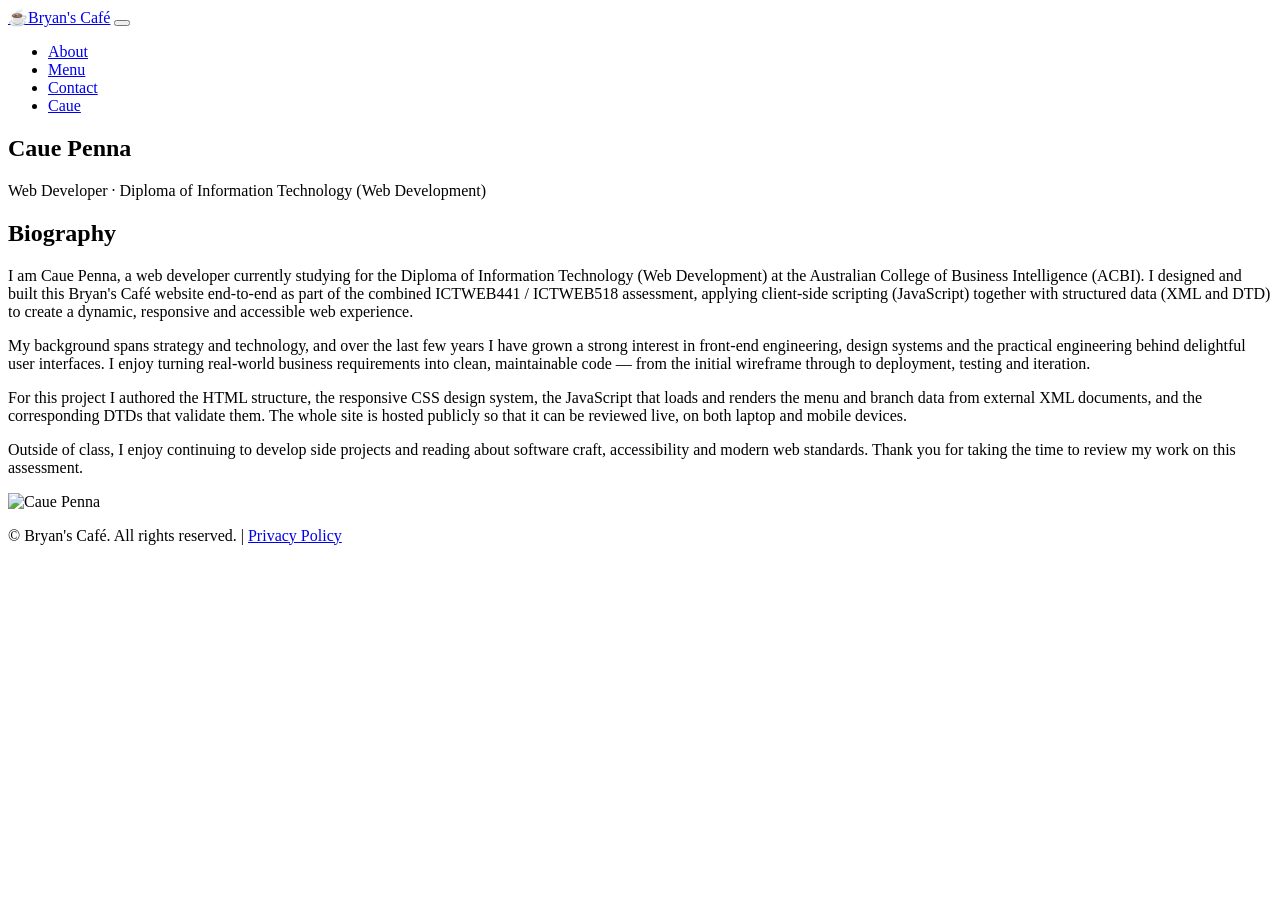
==== caue/index.html @ ef35195e "Add files via upload" ====
<!DOCTYPE html>
<html lang="en">
<head>
    <meta charset="UTF-8">
    <meta name="viewport" content="width=device-width, initial-scale=1.0">
    <meta name="description" content="About Caue Penna - Web Developer of Bryan's Café">
    <title>Caue | Bryan's Café</title>
    <link rel="stylesheet" href="../css/style.css">
</head>
<body>
    <header class="site-header">
        <nav class="navbar" aria-label="Main navigation">
            <a href="../index.html" class="logo"><span class="logo-icon">&#9749;</span><span class="logo-text">Bryan's Café</span></a>
            <button class="nav-toggle" aria-label="Toggle navigation"><span></span><span></span><span></span></button>
            <ul class="nav-menu">
                <li><a href="../index.html">About</a></li>
                <li><a href="../menu.html">Menu</a></li>
                <li><a href="../contact.html">Contact</a></li>
                <li><a href="./" class="active">Caue</a></li>
            </ul>
        </nav>
    </header>
    <main>
        <section class="page-header">
            <h1>Caue Penna</h1>
            <p>Web Developer · Diploma of Information Technology (Web Development)</p>
        </section>
        <section class="content-section">
            <div class="content-row">
                <div class="content-text">
                    <h2>Biography</h2>
                    <p>I am Caue Penna, a web developer currently studying for the Diploma of Information Technology (Web Development) at the Australian College of Business Intelligence (ACBI). I designed and built this Bryan's Café website end-to-end as part of the combined ICTWEB441 / ICTWEB518 assessment, applying client-side scripting (JavaScript) together with structured data (XML and DTD) to create a dynamic, responsive and accessible web experience.</p>
                    <p>My background spans strategy and technology, and over the last few years I have grown a strong interest in front-end engineering, design systems and the practical engineering behind delightful user interfaces. I enjoy turning real-world business requirements into clean, maintainable code — from the initial wireframe through to deployment, testing and iteration.</p>
                    <p>For this project I authored the HTML structure, the responsive CSS design system, the JavaScript that loads and renders the menu and branch data from external XML documents, and the corresponding DTDs that validate them. The whole site is hosted publicly so that it can be reviewed live, on both laptop and mobile devices.</p>
                    <p>Outside of class, I enjoy continuing to develop side projects and reading about software craft, accessibility and modern web standards. Thank you for taking the time to review my work on this assessment.</p>
                </div>
                <div class="content-image">
                    <img src="../images/about.jpg" alt="Caue Penna">
                </div>
            </div>
        </section>
    </main>
    <footer class="site-footer">
        <p>&copy;<span id="current-year"></span> Bryan's Café. All rights reserved. | <a href="../privacy.html" target="_blank" rel="noopener">Privacy Policy</a></p>
    </footer>
    <script src="../js/app.js"></script>
</body>
</html>
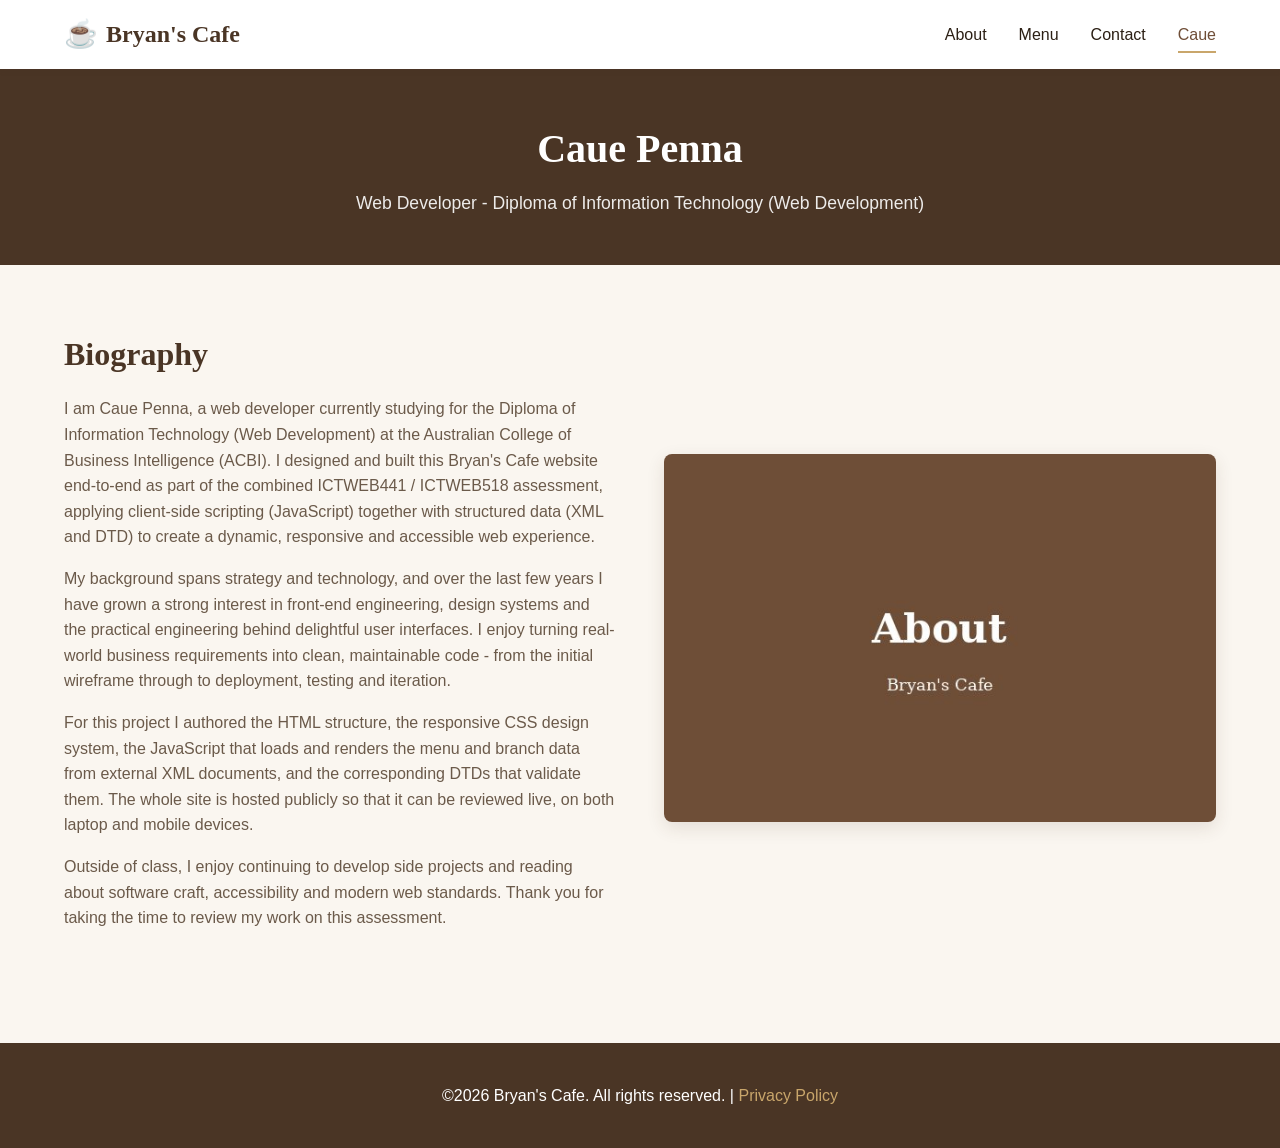
==== commit 593c36c5: "Restructure: move site to repo root + add Caue page + nav link" ====
--- a/caue/index.html
+++ b/caue/index.html
@@ -3,14 +3,14 @@
 <head>
     <meta charset="UTF-8">
     <meta name="viewport" content="width=device-width, initial-scale=1.0">
-    <meta name="description" content="About Caue Penna - Web Developer of Bryan's Café">
-    <title>Caue | Bryan's Café</title>
+    <meta name="description" content="About Caue Penna - Web Developer of Bryan's Cafe">
+    <title>Caue | Bryan's Cafe</title>
     <link rel="stylesheet" href="../css/style.css">
 </head>
 <body>
     <header class="site-header">
         <nav class="navbar" aria-label="Main navigation">
-            <a href="../index.html" class="logo"><span class="logo-icon">&#9749;</span><span class="logo-text">Bryan's Café</span></a>
+            <a href="../index.html" class="logo"><span class="logo-icon">&#9749;</span><span class="logo-text">Bryan's Cafe</span></a>
             <button class="nav-toggle" aria-label="Toggle navigation"><span></span><span></span><span></span></button>
             <ul class="nav-menu">
                 <li><a href="../index.html">About</a></li>
@@ -23,14 +23,14 @@
     <main>
         <section class="page-header">
             <h1>Caue Penna</h1>
-            <p>Web Developer · Diploma of Information Technology (Web Development)</p>
+            <p>Web Developer - Diploma of Information Technology (Web Development)</p>
         </section>
         <section class="content-section">
             <div class="content-row">
                 <div class="content-text">
                     <h2>Biography</h2>
-                    <p>I am Caue Penna, a web developer currently studying for the Diploma of Information Technology (Web Development) at the Australian College of Business Intelligence (ACBI). I designed and built this Bryan's Café website end-to-end as part of the combined ICTWEB441 / ICTWEB518 assessment, applying client-side scripting (JavaScript) together with structured data (XML and DTD) to create a dynamic, responsive and accessible web experience.</p>
-                    <p>My background spans strategy and technology, and over the last few years I have grown a strong interest in front-end engineering, design systems and the practical engineering behind delightful user interfaces. I enjoy turning real-world business requirements into clean, maintainable code — from the initial wireframe through to deployment, testing and iteration.</p>
+                    <p>I am Caue Penna, a web developer currently studying for the Diploma of Information Technology (Web Development) at the Australian College of Business Intelligence (ACBI). I designed and built this Bryan's Cafe website end-to-end as part of the combined ICTWEB441 / ICTWEB518 assessment, applying client-side scripting (JavaScript) together with structured data (XML and DTD) to create a dynamic, responsive and accessible web experience.</p>
+                    <p>My background spans strategy and technology, and over the last few years I have grown a strong interest in front-end engineering, design systems and the practical engineering behind delightful user interfaces. I enjoy turning real-world business requirements into clean, maintainable code - from the initial wireframe through to deployment, testing and iteration.</p>
                     <p>For this project I authored the HTML structure, the responsive CSS design system, the JavaScript that loads and renders the menu and branch data from external XML documents, and the corresponding DTDs that validate them. The whole site is hosted publicly so that it can be reviewed live, on both laptop and mobile devices.</p>
                     <p>Outside of class, I enjoy continuing to develop side projects and reading about software craft, accessibility and modern web standards. Thank you for taking the time to review my work on this assessment.</p>
                 </div>
@@ -41,7 +41,7 @@
         </section>
     </main>
     <footer class="site-footer">
-        <p>&copy;<span id="current-year"></span> Bryan's Café. All rights reserved. | <a href="../privacy.html" target="_blank" rel="noopener">Privacy Policy</a></p>
+        <p>&copy;<span id="current-year"></span> Bryan's Cafe. All rights reserved. | <a href="../privacy.html" target="_blank" rel="noopener">Privacy Policy</a></p>
     </footer>
     <script src="../js/app.js"></script>
 </body>
--- a/css/style.css
+++ b/css/style.css
@@ -0,0 +1,76 @@
+:root {
+    --color-primary: #6F4E37; --color-primary-dark: #4A3525; --color-accent: #C9A66B;
+    --color-bg: #FAF6F0; --color-bg-alt: #FFFFFF; --color-text: #2B1F14; --color-text-muted: #6B5A4A;
+    --color-border: #E5DCCB; --color-error: #B00020; --color-success: #2E7D32;
+    --shadow-sm: 0 2px 6px rgba(74, 53, 37, 0.08); --shadow-md: 0 6px 18px rgba(74, 53, 37, 0.12);
+    --radius: 8px; --max-width: 1200px;
+    --font-heading: 'Georgia', 'Times New Roman', serif;
+    --font-body: -apple-system, BlinkMacSystemFont, 'Segoe UI', Roboto, sans-serif;
+}
+*,*::before,*::after{box-sizing:border-box}html{scroll-behavior:smooth}
+body{margin:0;font-family:var(--font-body);color:var(--color-text);background:var(--color-bg);line-height:1.6}
+img{max-width:100%;height:auto;display:block}
+a{color:var(--color-primary);text-decoration:none;transition:color .2s}
+a:hover,a:focus{color:var(--color-accent);text-decoration:underline}
+h1,h2,h3{font-family:var(--font-heading);color:var(--color-primary-dark);margin-top:0}
+.site-header{background:var(--color-bg-alt);box-shadow:var(--shadow-sm);position:sticky;top:0;z-index:100}
+.navbar{display:flex;align-items:center;justify-content:space-between;max-width:var(--max-width);margin:0 auto;padding:.8rem 1.5rem;flex-wrap:wrap}
+.logo{display:flex;align-items:center;gap:.5rem;color:var(--color-primary-dark);font-family:var(--font-heading);font-size:1.5rem;font-weight:700}
+.logo:hover,.logo:focus{color:var(--color-primary);text-decoration:none}
+.logo-icon{font-size:1.7rem}
+.nav-menu{list-style:none;margin:0;padding:0;display:flex;gap:2rem}
+.nav-menu a{color:var(--color-text);font-weight:500;padding:.5rem 0;border-bottom:2px solid transparent;transition:border-color .2s,color .2s}
+.nav-menu a.active,.nav-menu a:hover{color:var(--color-primary);border-bottom-color:var(--color-accent);text-decoration:none}
+.nav-toggle{display:none;flex-direction:column;gap:5px;background:none;border:none;padding:.4rem;cursor:pointer}
+.nav-toggle span{width:26px;height:3px;background:var(--color-primary-dark);border-radius:2px}
+.banner{background:linear-gradient(135deg,rgba(74,53,37,.85),rgba(111,78,55,.65)),url('https://images.unsplash.com/photo-1495474472287-4d71bcdd2085?w=1600') center/cover;color:#fff;padding:6rem 1.5rem;text-align:center}
+.banner h1{color:#fff;font-size:clamp(2rem,5vw,3.5rem);margin-bottom:1rem}
+.banner-subtitle{font-size:1.25rem;margin-bottom:2rem;opacity:.95}
+.btn{display:inline-block;padding:.85rem 2rem;font-size:1rem;font-weight:600;border-radius:var(--radius);border:none;cursor:pointer;transition:transform .15s,background-color .2s,box-shadow .2s;text-decoration:none}
+.btn-primary{background:var(--color-accent);color:var(--color-primary-dark)}
+.btn-primary:hover,.btn-primary:focus{background:#B89254;transform:translateY(-1px);box-shadow:var(--shadow-md);text-decoration:none}
+.content-section{padding:4rem 1.5rem;max-width:var(--max-width);margin:0 auto}
+.content-row{display:grid;grid-template-columns:1fr 1fr;gap:3rem;align-items:center}
+.content-row.reverse .content-text{order:2}.content-row.reverse .content-image{order:1}
+.content-text h2{font-size:2rem;margin-bottom:1rem}.content-text p{margin-bottom:1rem;color:var(--color-text-muted)}
+.content-image img{border-radius:var(--radius);box-shadow:var(--shadow-md)}
+.history-section{background:var(--color-bg-alt)}.history-section .content-row{max-width:var(--max-width);margin:0 auto}
+.page-header{background:var(--color-primary-dark);color:#fff;padding:3rem 1.5rem;text-align:center}
+.page-header h1{color:#fff;font-size:2.5rem;margin-bottom:.5rem}.page-header p{font-size:1.1rem;opacity:.9;margin:0}
+.menu-container{max-width:var(--max-width);margin:0 auto;padding:3rem 1.5rem}
+.menu-category{margin-bottom:3rem}
+.menu-category h2{font-size:1.8rem;color:var(--color-primary);border-bottom:2px solid var(--color-accent);padding-bottom:.5rem;margin-bottom:1.5rem}
+.menu-grid{display:grid;grid-template-columns:repeat(auto-fill,minmax(280px,1fr));gap:1.5rem}
+.menu-item{background:var(--color-bg-alt);border:1px solid var(--color-border);border-radius:var(--radius);overflow:hidden;box-shadow:var(--shadow-sm);transition:transform .2s,box-shadow .2s}
+.menu-item:hover{transform:translateY(-3px);box-shadow:var(--shadow-md)}
+.menu-item-image{width:100%;height:180px;object-fit:cover}.menu-item-body{padding:1.2rem}
+.menu-item-name{font-size:1.2rem;color:var(--color-primary-dark);margin:0 0 .4rem;font-family:var(--font-heading)}
+.menu-item-desc{color:var(--color-text-muted);font-size:.95rem;margin:0 0 .8rem}
+.menu-item-price{color:var(--color-primary);font-weight:700;font-size:1.1rem}
+.form-section,.branches-container{max-width:900px;margin:0 auto;padding:3rem 1.5rem}
+.form-section h2,.branches-container h2{font-size:1.8rem;color:var(--color-primary-dark);margin-bottom:1.5rem}
+.enquiry-form{background:var(--color-bg-alt);padding:2rem;border-radius:var(--radius);box-shadow:var(--shadow-sm)}
+.form-row{display:grid;grid-template-columns:1fr 1fr;gap:1rem}
+.form-group{margin-bottom:1.2rem}
+.form-group label{display:block;font-weight:600;margin-bottom:.4rem;color:var(--color-text)}
+.req{color:var(--color-error)}
+.form-group input,.form-group textarea{width:100%;padding:.7rem;border:1px solid var(--color-border);border-radius:var(--radius);font-family:inherit;font-size:1rem;background:#fff}
+.form-group input:focus,.form-group textarea:focus{outline:none;border-color:var(--color-accent);box-shadow:0 0 0 3px rgba(201,166,107,.25)}
+.field-error{display:block;font-size:.85rem;color:var(--color-error);margin-top:.3rem;min-height:1em}
+.field-error:empty{min-height:0}
+input.invalid,textarea.invalid{border-color:var(--color-error)}
+.success-msg{margin-top:1rem;padding:1rem;background:#E8F5E9;border-left:4px solid var(--color-success);color:var(--color-success);border-radius:var(--radius);font-weight:600}
+.error-msg{padding:1rem;background:#FDECEA;border-left:4px solid var(--color-error);color:var(--color-error);border-radius:var(--radius)}
+.branches-grid{display:grid;grid-template-columns:repeat(auto-fit,minmax(280px,1fr));gap:1.5rem}
+.branch-card{background:var(--color-bg-alt);padding:1.5rem;border-radius:var(--radius);box-shadow:var(--shadow-sm);border-left:4px solid var(--color-accent)}
+.branch-card h3{color:var(--color-primary);margin-bottom:.6rem;font-size:1.3rem}
+.branch-info{margin:.4rem 0;color:var(--color-text-muted);font-size:.95rem}
+.branch-info strong{color:var(--color-text)}
+.branch-link{display:inline-block;margin-top:.8rem;font-weight:600}
+.legal-content{max-width:800px;margin:0 auto;padding:3rem 1.5rem}
+.legal-content h2{font-size:1.4rem;color:var(--color-primary);margin-top:2rem}
+.legal-content p,.legal-content ul{color:var(--color-text-muted)}
+.loading{text-align:center;padding:2rem;color:var(--color-text-muted);font-style:italic}
+.site-footer{background:var(--color-primary-dark);color:#fff;text-align:center;padding:1.5rem;margin-top:2rem}
+.site-footer a{color:var(--color-accent)}.site-footer a:hover{color:#fff}
+@media (max-width:768px){.nav-toggle{display:flex}.nav-menu{display:none;flex-direction:column;width:100%;gap:0;border-top:1px solid var(--color-border);margin-top:.5rem}.nav-menu.open{display:flex}.nav-menu li{width:100%}.nav-menu a{display:block;padding:.8rem 0;border-bottom:1px solid var(--color-border)}.content-row{grid-template-columns:1fr;gap:2rem}.content-row.reverse .content-text,.content-row.reverse .content-image{order:initial}.form-row{grid-template-columns:1fr}.banner{padding:4rem 1rem}.page-header h1{font-size:2rem}}
